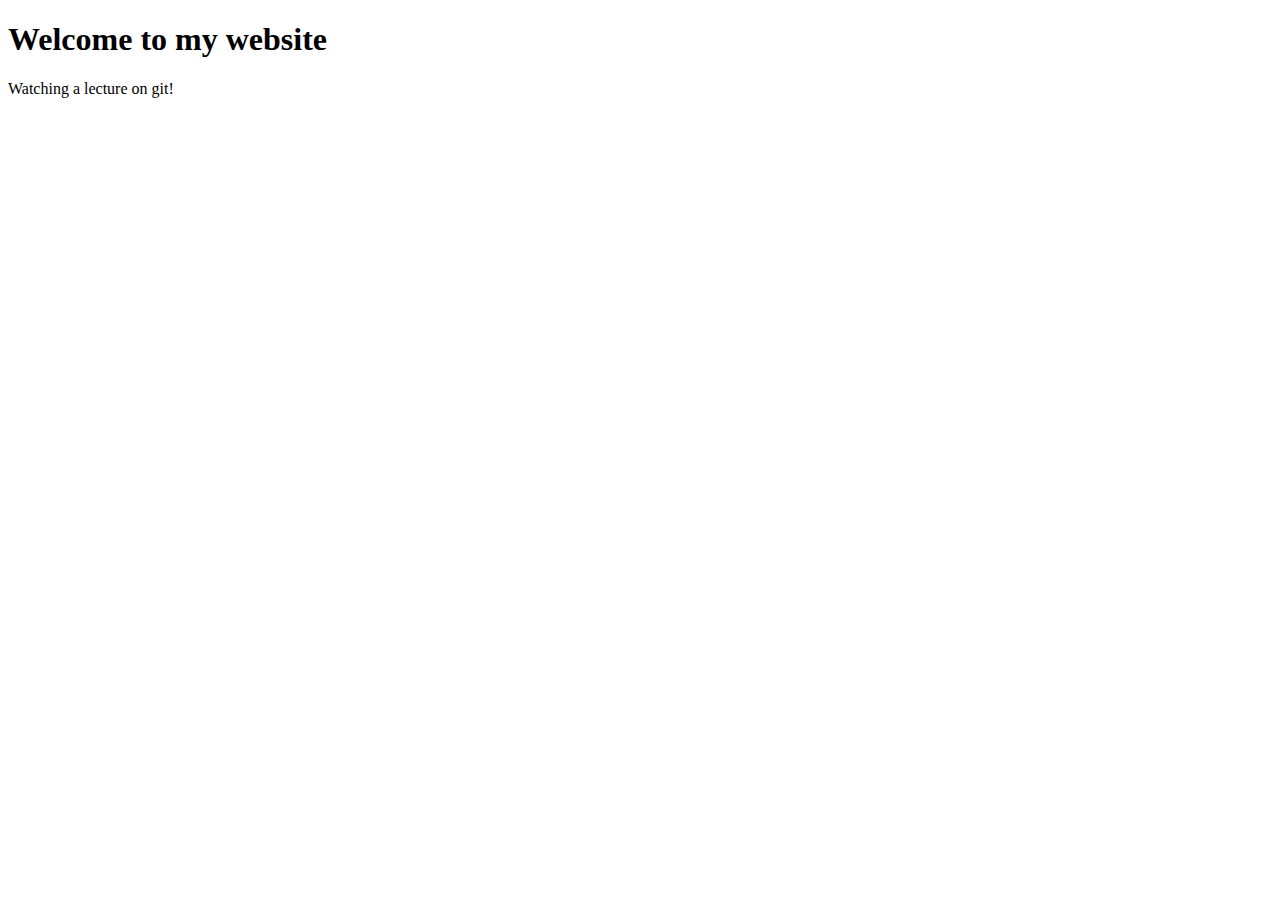
==== gittest.html @ c27da914 "Added a heading" ====
<!DOCTYPE html>
<html lang="en">
<head>
    <meta charset="UTF-8">
    <meta name="viewport" content="width=device-width, initial-scale=1.0">
    <title>git test</title>
</head>
<body>
    <h1>Welcome to my website</h1>
    <p>Watching a lecture on git!</p>
</body>
</html>
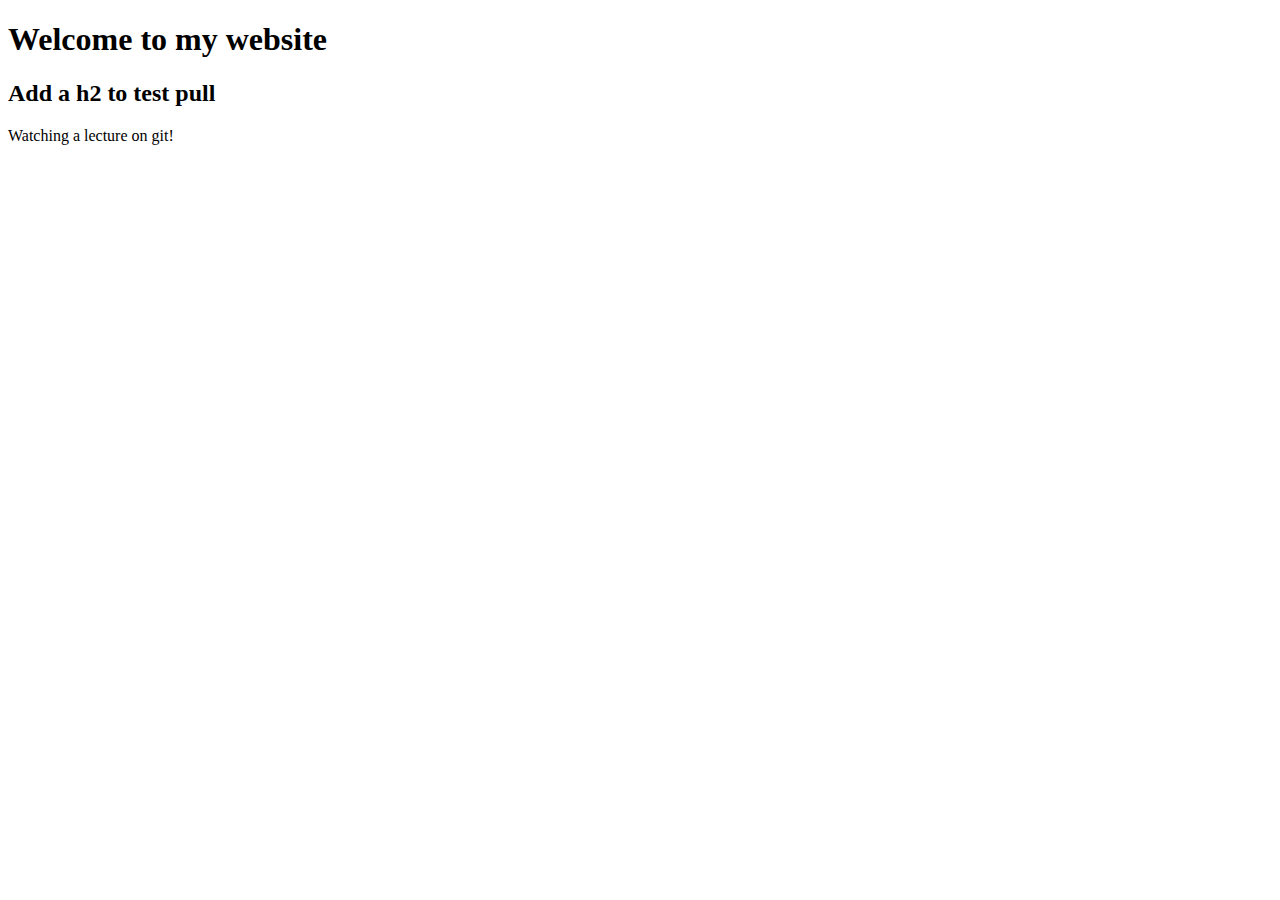
==== commit 9c119ffc: "Update gittest.html" ====
--- a/gittest.html
+++ b/gittest.html
@@ -7,6 +7,7 @@
 </head>
 <body>
     <h1>Welcome to my website</h1>
+    <h2>Add a h2 to test pull</h2>
     <p>Watching a lecture on git!</p>
 </body>
-</html>+</html>
